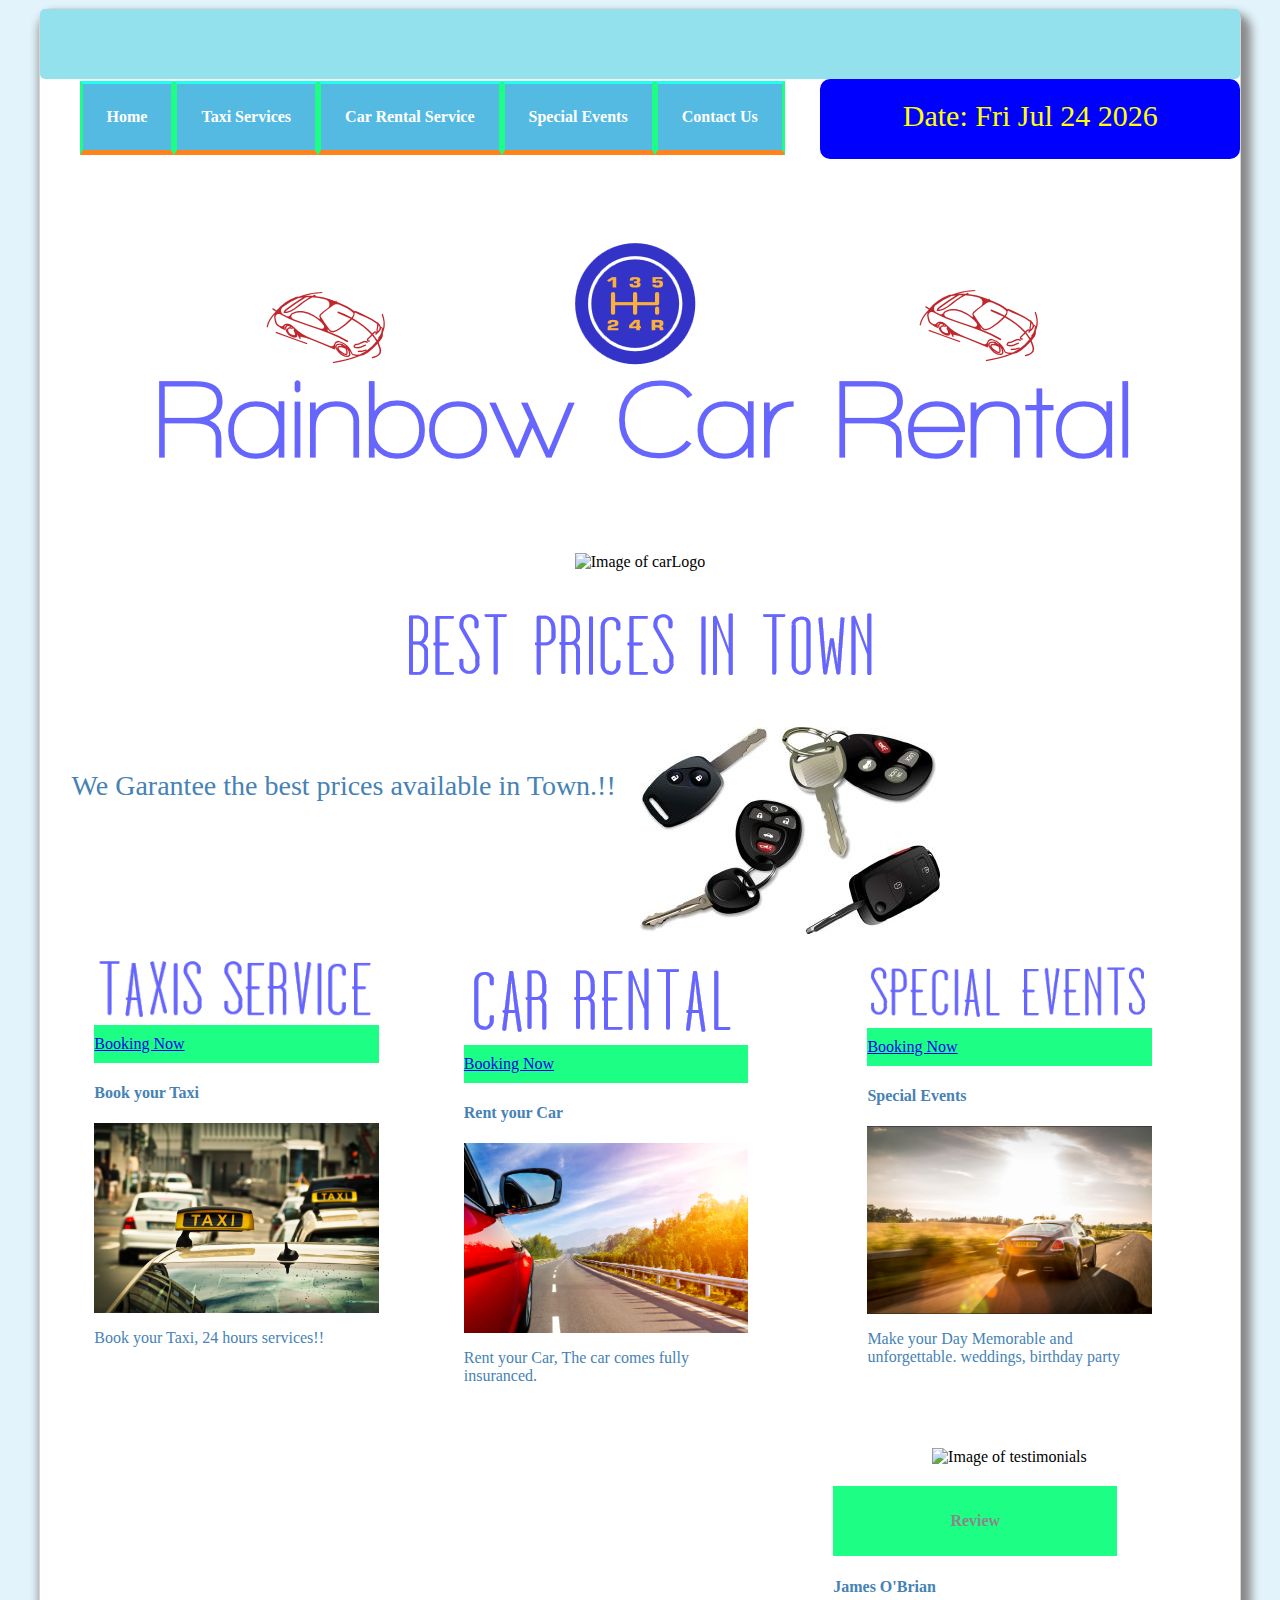
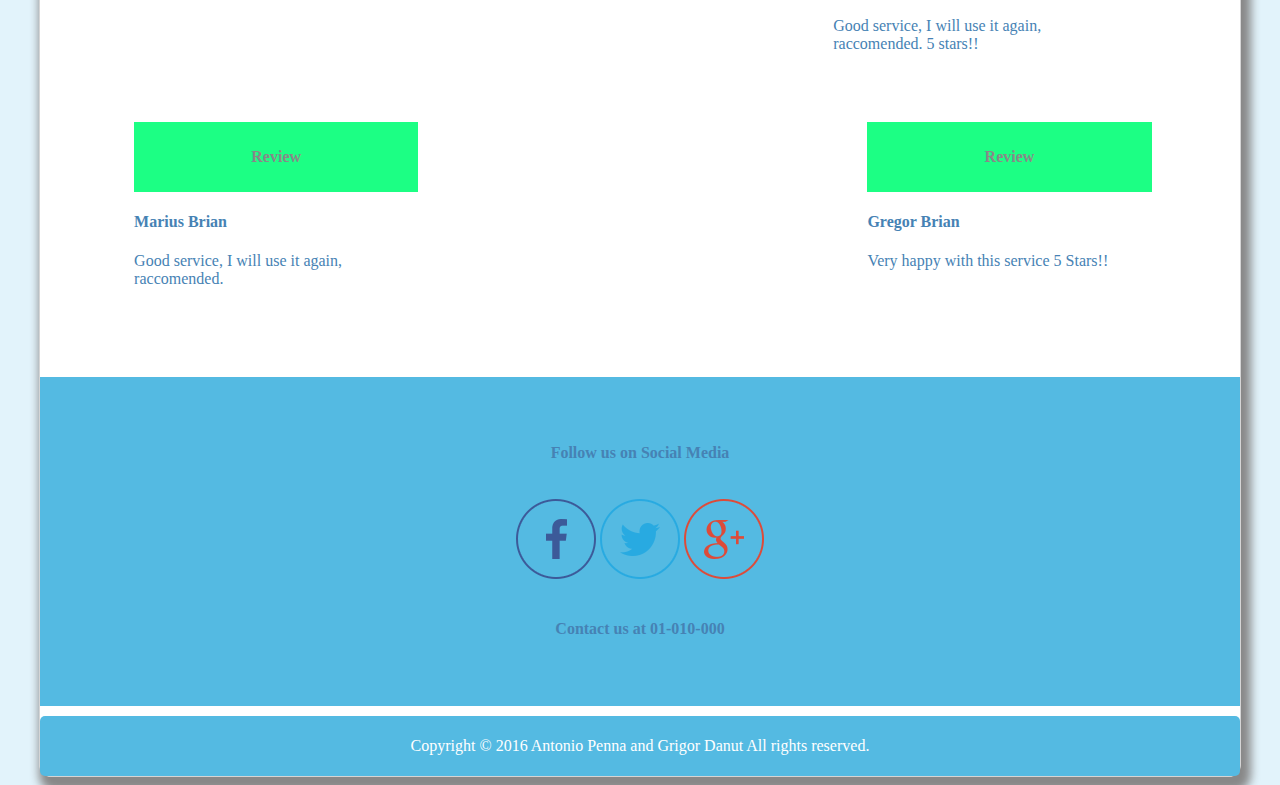
==== public/index.html @ 37833bfb "Updated Home page" ====
<!DOCTYPE html PUBLIC "-//W3C//DTD XHTML 1.0 Transitional//EN"
"http://www.w3.org/TR/xhtml1/DTD/xhtml1-transitional.dtd">

<html xmlns="http://www.w3.org/1999/xhtml">
    <head> 
       <meta http-equiv="Content-Type" content="text/html;charset=utf-8"/>
	   <meta name="viewport" content="width=device-width, initial-scale=1.0"/>
       <title>Car Rental Home</title>
	   <link href= "css/stylesheet.css" type="text/css" rel="stylesheet"/>  
	   
    </head> 
	<body>
		<!-- wrapper starts here -->
		<div id="wrapper">
		  
			<div id="header">
			</div>  
			<div>
				<ul class="toolbar">
					<li><a href="index.html">Home</a></li>
					<li><a href="pages/booktaxi.html">Taxi Services</a></li>
					<li><a href="pages/selectcar.html">Car Rental Service</a></li>
					<li><a href="pages/specialevents.html">Special Events</a></li>
					<li><a href="pages/contactus.html">Contact Us</a></li>
				</ul>
			</div>    
			
			<div id="date">
				<!--Actual date (today) data show-->
				<script type="text/javascript">
					var d = new Date();
					newD = d.toDateString();
					document.write("Date: " + newD);          
				</script>
			</div>	
	   
			<!-- Div style starts here -->
			<div class="style">
					<center><img src="images/logo7.jpg" alt="Image of rainbow Logo"/></center>
					<center><img src="images/4.jpg" alt="Image of carLogo"/></center>
					<center><img src="images/bestprices.jpg" alt="Image of best price"/></center>

				<div class="paragbox1">
					<p style="font-size:28px;"> We Garantee the best prices available in Town.!!</p>
				</div>  
				  <img src="images/keys.jpg" alt="Image of best price"/>
	 
				<div class="testimbox1">
					<img src="images/taxisservice.jpg" alt="Image of Taxis service logo"/>
						<div class="title">
							<a href="pages/booktaxi.html">Booking Now</a>
						</div>
					<h4>Book your Taxi</h4>
					<a href="pages/booktaxi.html">
					<img src="images/newyorktaxi.jpg" alt="Image of Taxi"/></a>
					<p>Book your Taxi, 24 hours services!! </p>
				</div> 

				<div class="testimbox2">
						<img src="images/carrental.jpg" alt="Image of car rental logo"/>
					<div class="title">				
						<a href="pages/selectcar.html">Booking Now</a>
					</div>
						<h4>Rent your Car</h4>
						<a href="pages/selectcar.html">
						<img src="images/rentacar.jpg" alt="Image of car"/></a>
						<p>Rent your Car, The car comes fully insuranced. </p>
				</div> 

				<div class="testimbox3">
						<img src="images/specialevents.jpg" alt="Image of special event logo"/>
					<div class="title">
						<a href='pages/specialevents.html'>Booking Now</a>
					</div>
						<h4>Special Events</h4>
						<a href="pages/selectcar.html">
						<img src="images/specialcar.jpg" alt="Image of special Event car"/></a>
						<p>Make your Day Memorable and unforgettable. weddings, birthday party</p>
				</div> 

				<center><img src="images/testimonials3.jpg" alt="Image of testimonials"/></center>

				 <div class="testimbox1">
					<div class="title">
						<h3>Review</h3>
					</div>
						<h4>James O'Brian</h4>
						<p>Good service, I will use it again, raccomended. 5 stars!! </p>
				</div> 

				<div class="testimbox2">
					<div class="title">
						<h3>Review</h3>
					</div>
						<h4>Marius Brian</h4>
						<p>Good service, I will use it again, raccomended.</p>
				</div> 

				<div class="testimbox3">
					<div class="title">
						<h3>Review</h3>
					</div>
						<h4>Gregor Brian</h4>
						<p>Very happy with this service 5 Stars!! </p>
				</div> 				
			</div> 
			<!-- Div style ends here -->

			<!-- Bottom line start here-->
			<div class="bottomfooter">
				<h6>Follow us on Social Media</h6>
				<a href="https://www.facebook.com/"><img src="images/facebook.png" alt="Image of Toyota RAV4" height="50" width="50"/></a>
				<a href="https://twitter.com/"><img src="images/twitter.png" alt="Image of Toyota RAV4" height="50" width="50"/></a>
				<a href="https://plus.google.com/"><img src="images/googlep.png" alt="Image of Toyota RAV4" height="50" width="50"/></a>
				<h6>Contact us at 01-010-000</h6>
			</div> 

			<!-- footer start here-->
			<div id="footer">
				<p style="text-align:center; color:white;"> Copyright &#169; 2016 Antonio Penna and Grigor Danut All rights reserved.</p>
			</div>  
			<!-- End of footer -->

		</div>
		<!-- End of Wrapper -->
	</body>
</html>
---- public/css/stylesheet.css ----
/* Adding the Layout Portion first */

body {
    background-color:#e2f3fb;
    overflow:auto;
} 

#wrapper   {
    margin:0 auto;
    max-width:1400px;
    width:95%;
    background:#fff;
    border:1px solid #d5d5d5;
    border-radius:12px;
    box-shadow:5px 10px 10px 5px #888888; 
}

.style {
	border-width:5px; /* Create a border giving a 3D Effect */
	padding: 2em 2em 3em 2em;
	margin:1em auto;
}

#header { 
    height:60px;
	background-color: #93e1ed;
    margin: 0 auto;
    padding: 5px;
	border-radius:5px;
}

#date{
	height:60px;
	width:35%;
	float:right;
	background-color:blue;
	text-align:center;
	font-size:30px;
	color:yellow;
	padding-top:20px;
	border-radius:10px;
}

h1 {
    color: #333;
    text-align: center;
	font-family: georgia;
    font-size: 28px;
}

h2 {
    color: #4682b4;
    text-align: left;
	padding-left:12%
}

h3 {
	font-family: georgia;
    color: #898989;
    text-align: center;
	font-size: 16px;	
}

h4 {
	font-family: georgia;
	font-size: 16px;
    color: #4682b4;
    text-align: left;
}

h6 {
	font-family: georgia;
	font-size: 16px;
    color: #4682b4;
    text-align: center;	
}

p {
    font-family: georgia;
    font-size: 16px;
    color: #4682b4;
    text-align: left;	
}


ul { text-align: left;
    color: #A52A2A;
}

img {
    text-align:center;
    max-width:100%;
    height:auto;
    width:auto;
}

/* Adding the Menu Layout */

.toolbar { 
	float: left; 
	list-style-type: none;
	margin-top: 0.1em;
	margin-left: 0.0em;
}	 

.toolbar li {
    float: left;
    background-color:#54BAE2;
    border:3px solid #FF831C;
    border-color: #1cfff5 #1cff84 #FF831C; /*-- gives colorfull effect to menu bar */
	border-bottom: 5px solid #FF831C;
    padding:0em;		 
}

.toolbar li a { 
	float: left; 
    padding: 1.5em; 
    color: #fff;
    font-weight: bold;
    text-decoration: none; 	
}

.toolbar li a:hover { 
	color: red; 
}

/* Adding paragraphs description here  */

.paragbox1 {    
    margin: 0 auto;
	float:left;
    text-align: justify;
    margin-top:15px;
	width:50%;
}

.paragbox2 {    
    margin: 0 auto;
	float:right;
    text-align: justify;
    margin-top:15px;
	width:50%;
}

.paragbox3 {    
    margin: 0 auto;
	float:left;
    text-align: justify;
    margin-top:15px;
	width:50%;
}

/* Adding testimonials box here */

.testimbox1 {    
    margin: 2%;
	float:left;
    margin-top:10px;
	width:25%;
    padding: 10px 0;    
}

.testimbox2 {    
    margin: 5.5%;
	float:left;
    text-align: justify;
	text-justify: inter-word;
    margin-top:10px;
	width:25%;
    padding: 10px 0;
    text-align: left;	
}

.testimbox3 {    
    margin: 5%;
	float:right;
    text-align: justify;
	text-justify: inter-word;
    margin-top:10px;
	width:25%;
    padding: 10px 0;
}

.bottomfooter {
    background-color:#54BAE2;
    color:white;
    clear:both;
    text-align:center;
    padding:30px;
}

/* Adding the Footer */
#footer {
    background-color:#54BAE2;
    color:white;
    clear:both;
    text-align:center;
    padding:5px;
	margin-top:10px;
	border-radius:5px;	
}
/* End of Footer */

/* Adding box */

.box {
    width: 200px;
    margin: 0 auto;
    text-align: left;
	float:right;
}
.title {
    background: #1cff84;
    padding: 10px 0;
}
.meta {
    text-align: left;
}
.content {
    margin-top: 15px;
    text-align: justify;
}
.bottom {
    background: #1cfff5;
    padding: 10px 0;
    text-align: right;
}

/* End of box */

/*Media query*/
@media screen and (max-width:478px){

body{
	font-size:13px;
}	
	
@media screen and (max-width:740px){
.toolbar ul li{
	width:100%;
	margin-bottom:10px;
}

html, body, ul,li{
    text-align:center;
    list-style:none;
    margin:0 auto;
    padding-left:0;
    width:100%;
}

ul li img{
   max-width:100%;
   height:50px;
   height:auto;
   width:auto;
}
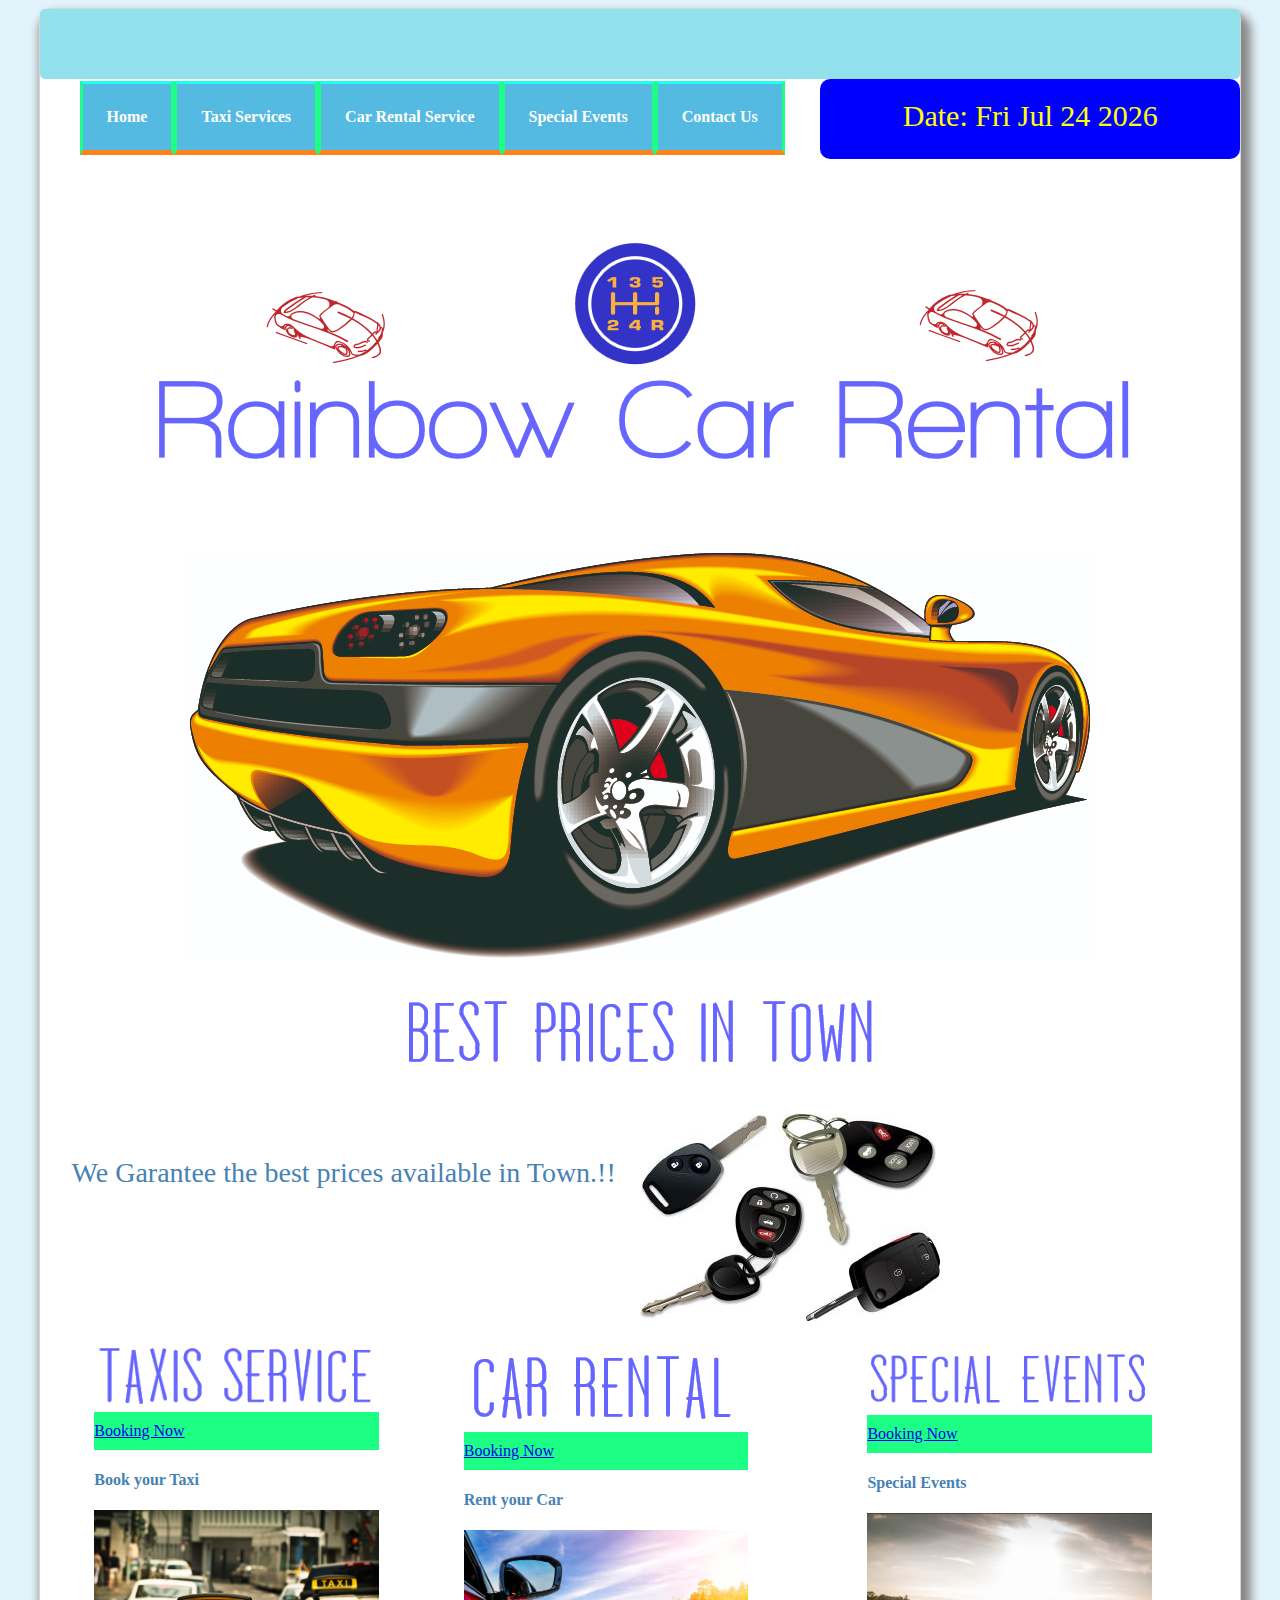
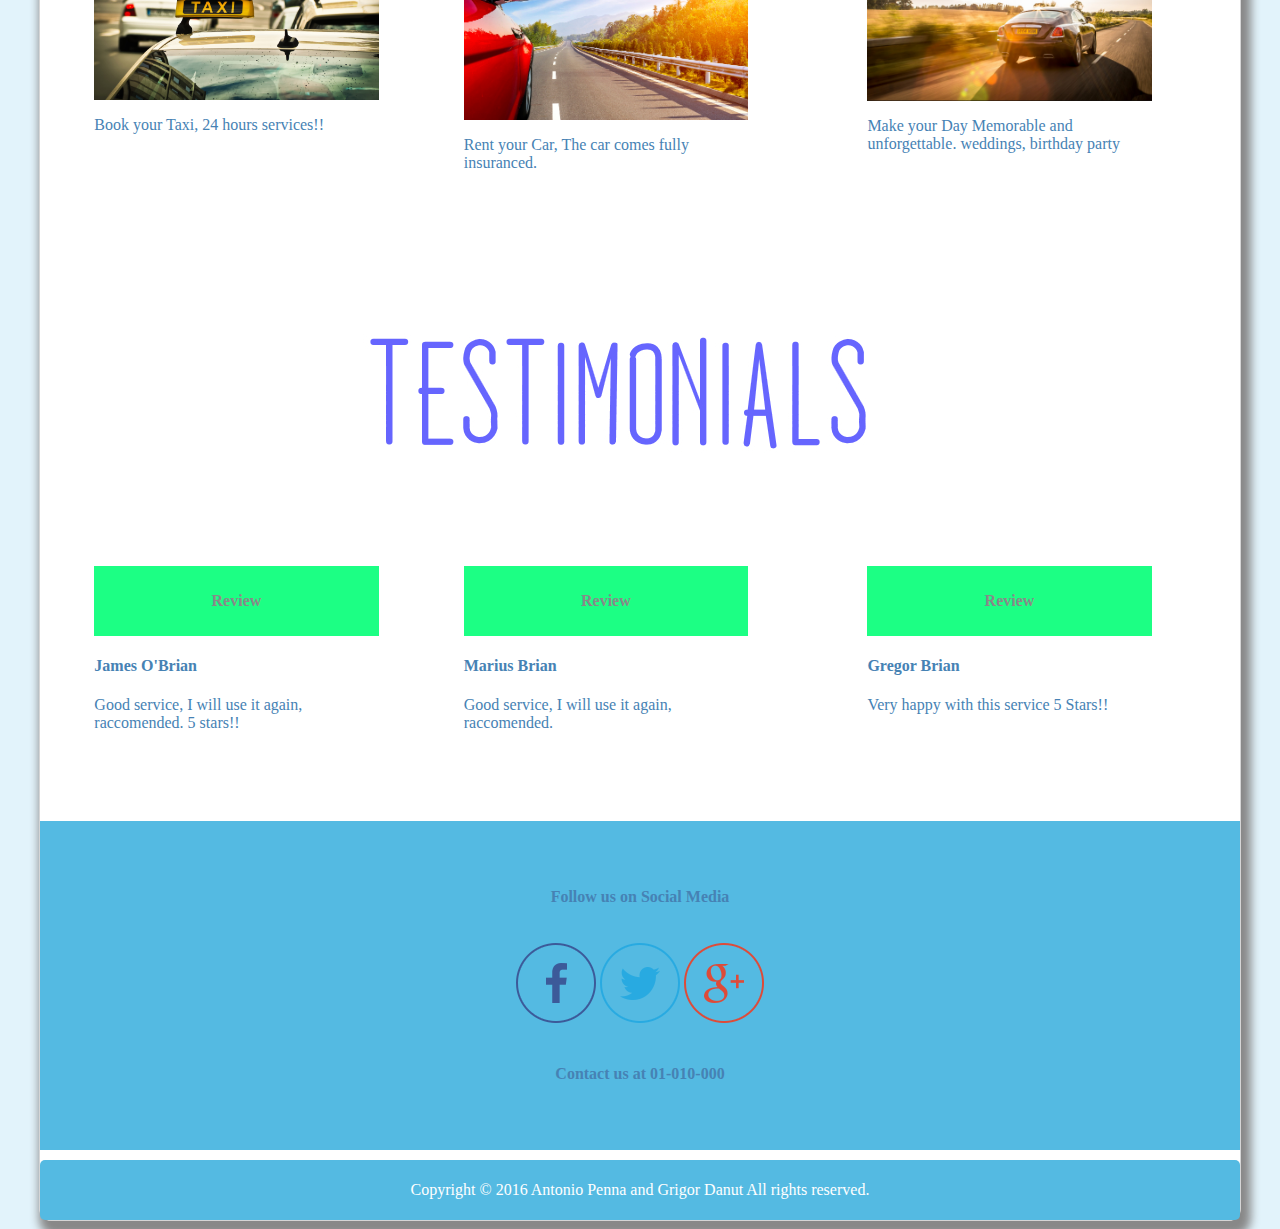
==== commit 81ff139d: "Updated Main page" ====
--- a/public/index.html
+++ b/public/index.html
@@ -37,7 +37,7 @@
 			<!-- Div style starts here -->
 			<div class="style">
 					<center><img src="images/logo7.jpg" alt="Image of rainbow Logo"/></center>
-					<center><img src="images/4.jpg" alt="Image of carLogo"/></center>
+					<center><img src="images/ferari.jpg" alt="Image of carLogo"/></center>
 					<center><img src="images/bestprices.jpg" alt="Image of best price"/></center>
 
 				<div class="paragbox1">
@@ -78,7 +78,7 @@
 						<p>Make your Day Memorable and unforgettable. weddings, birthday party</p>
 				</div> 
 
-				<center><img src="images/testimonials3.jpg" alt="Image of testimonials"/></center>
+				<center><img src="images/testimonials.jpg" alt="Image of testimonials"/></center>
 
 				 <div class="testimbox1">
 					<div class="title">
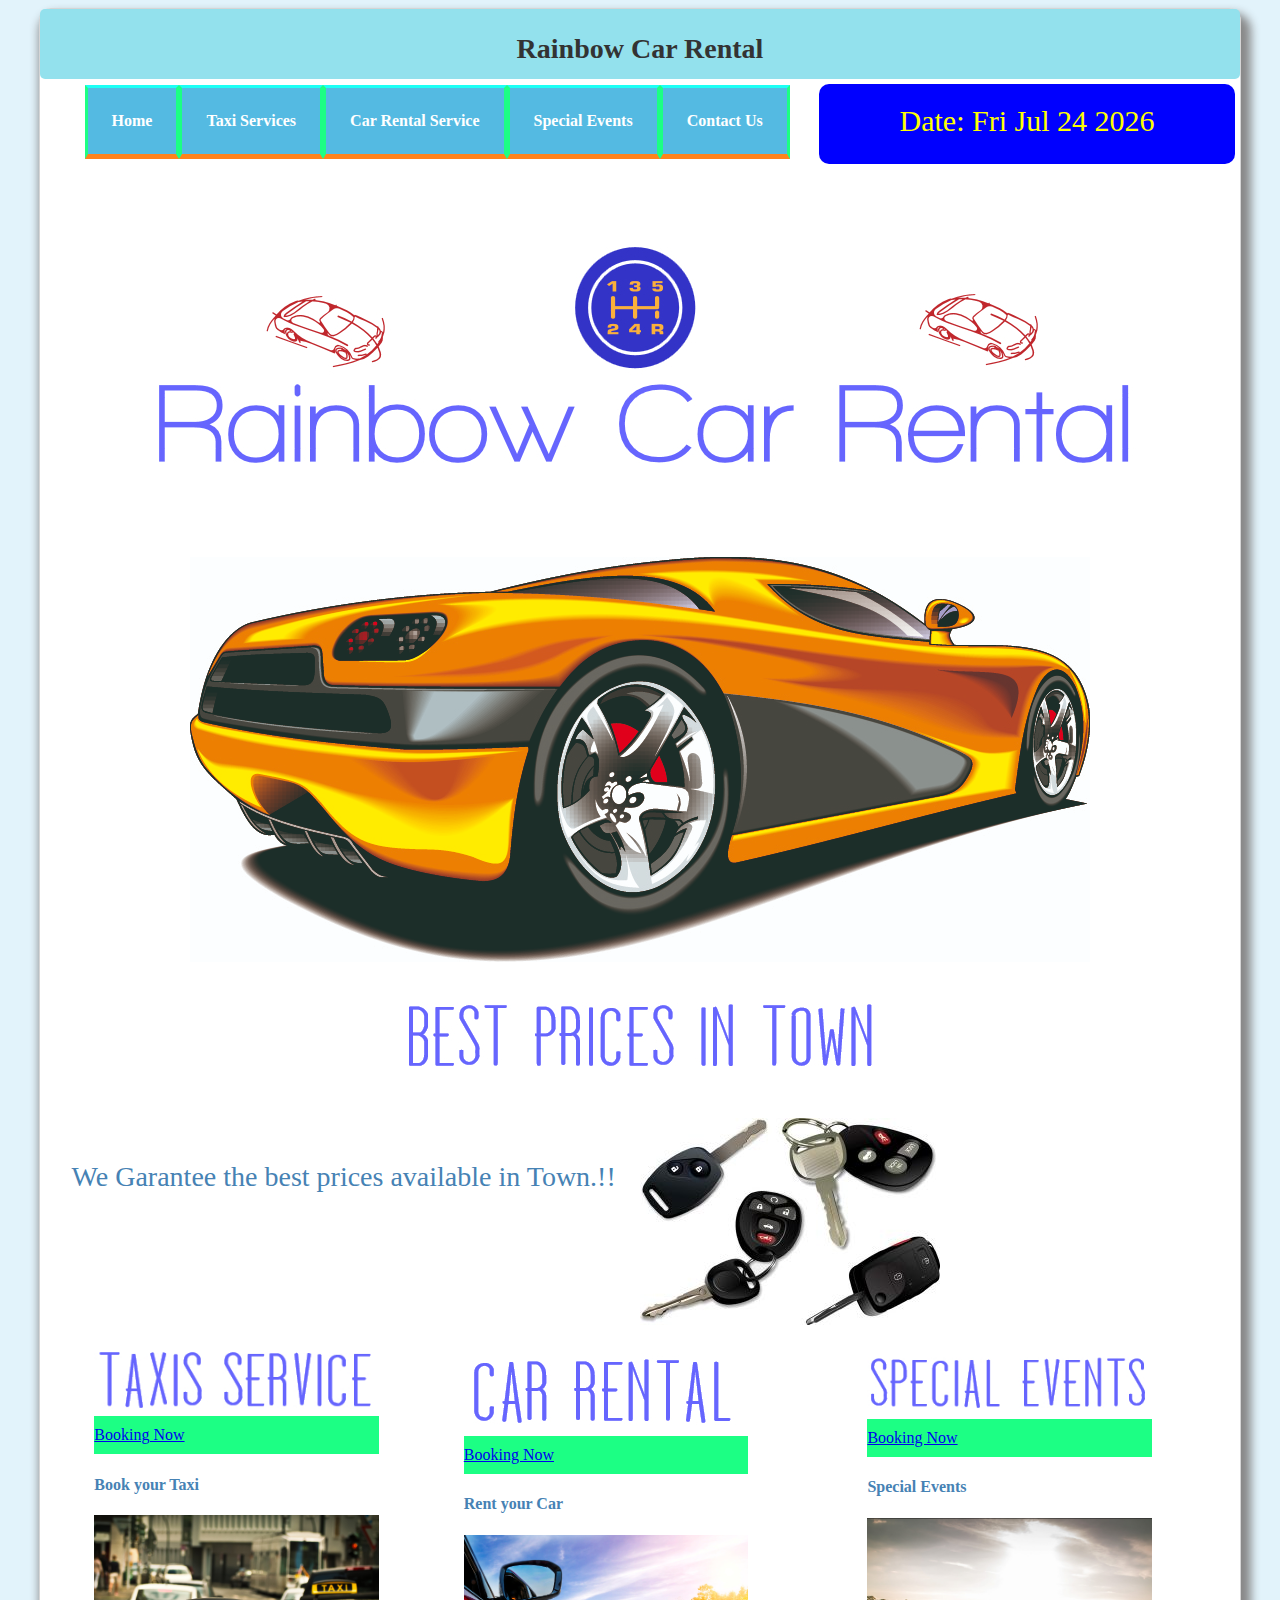
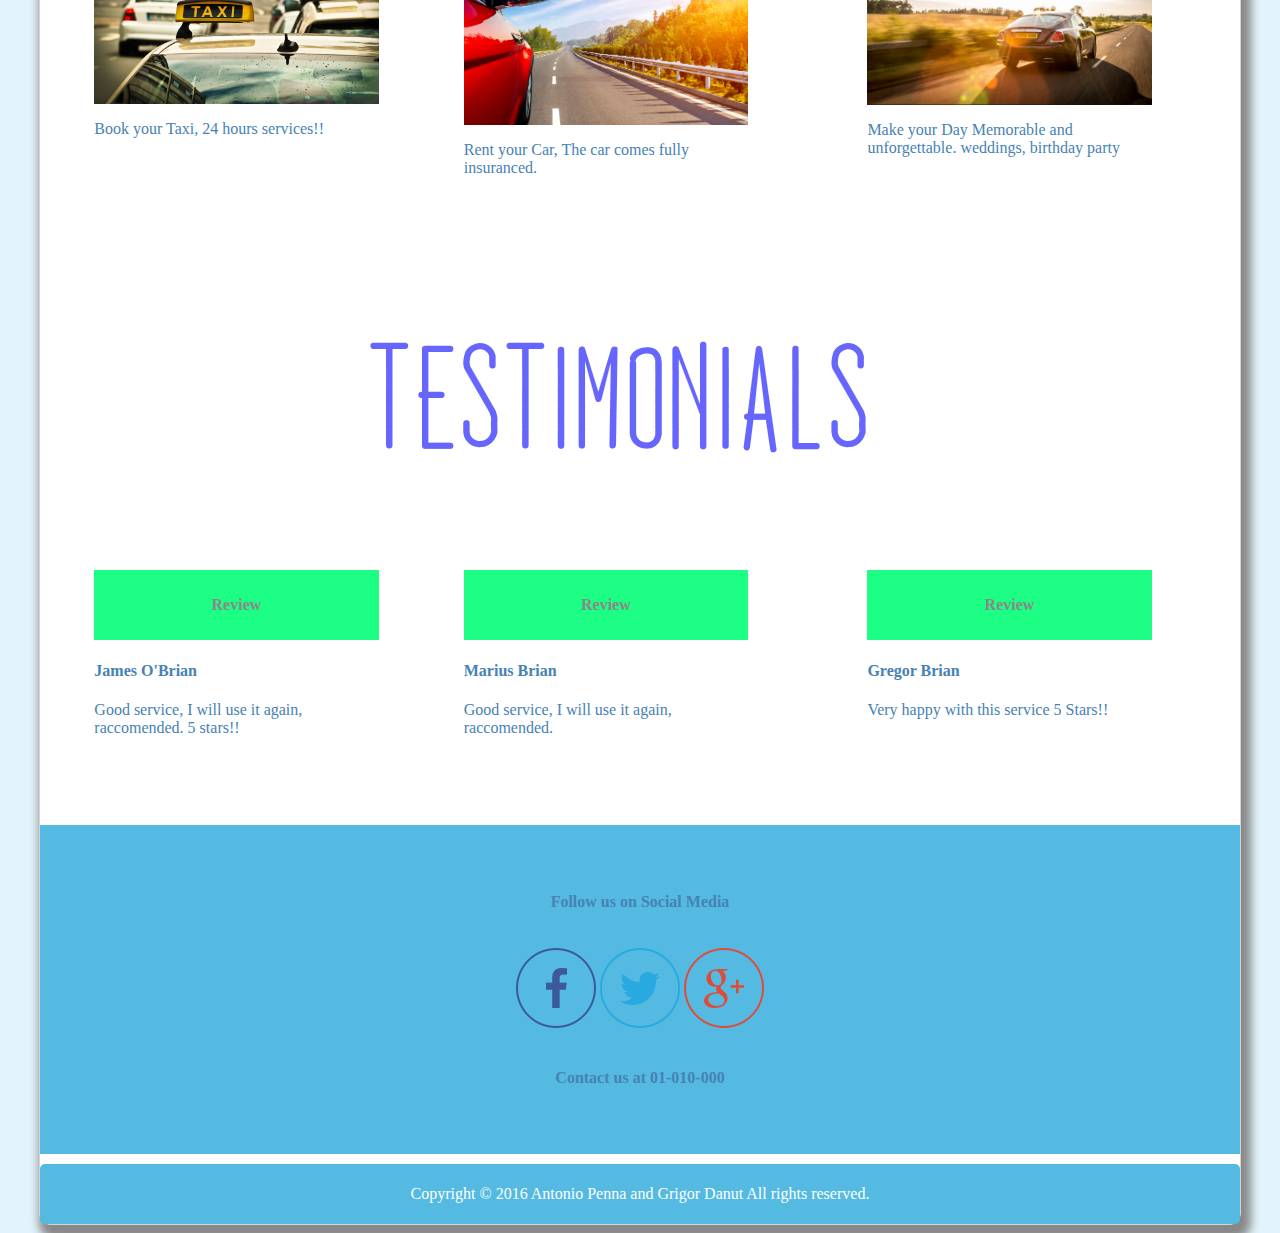
==== commit c09de028: "Updated Main title" ====
--- a/public/index.html
+++ b/public/index.html
@@ -14,25 +14,28 @@
 		<div id="wrapper">
 		  
 			<div id="header">
+				<div id="header-title">
+					<h1>Rainbow Car Rental</h1>	
+				</div>	
+				<div>
+					<ul class="toolbar">
+						<li><a href="index.html">Home</a></li>
+						<li><a href="pages/booktaxi.html">Taxi Services</a></li>
+						<li><a href="pages/selectcar.html">Car Rental Service</a></li>
+						<li><a href="pages/specialevents.html">Special Events</a></li>
+						<li><a href="pages/contactus.html">Contact Us</a></li>
+					</ul>
+				</div>    
+			
+				<div id="date">
+					<!--Actual date (today) data show-->
+					<script type="text/javascript">
+						var d = new Date();
+						newD = d.toDateString();
+						document.write("Date: " + newD);          
+					</script>
+				</div>	
 			</div>  
-			<div>
-				<ul class="toolbar">
-					<li><a href="index.html">Home</a></li>
-					<li><a href="pages/booktaxi.html">Taxi Services</a></li>
-					<li><a href="pages/selectcar.html">Car Rental Service</a></li>
-					<li><a href="pages/specialevents.html">Special Events</a></li>
-					<li><a href="pages/contactus.html">Contact Us</a></li>
-				</ul>
-			</div>    
-			
-			<div id="date">
-				<!--Actual date (today) data show-->
-				<script type="text/javascript">
-					var d = new Date();
-					newD = d.toDateString();
-					document.write("Date: " + newD);          
-				</script>
-			</div>	
 	   
 			<!-- Div style starts here -->
 			<div class="style">
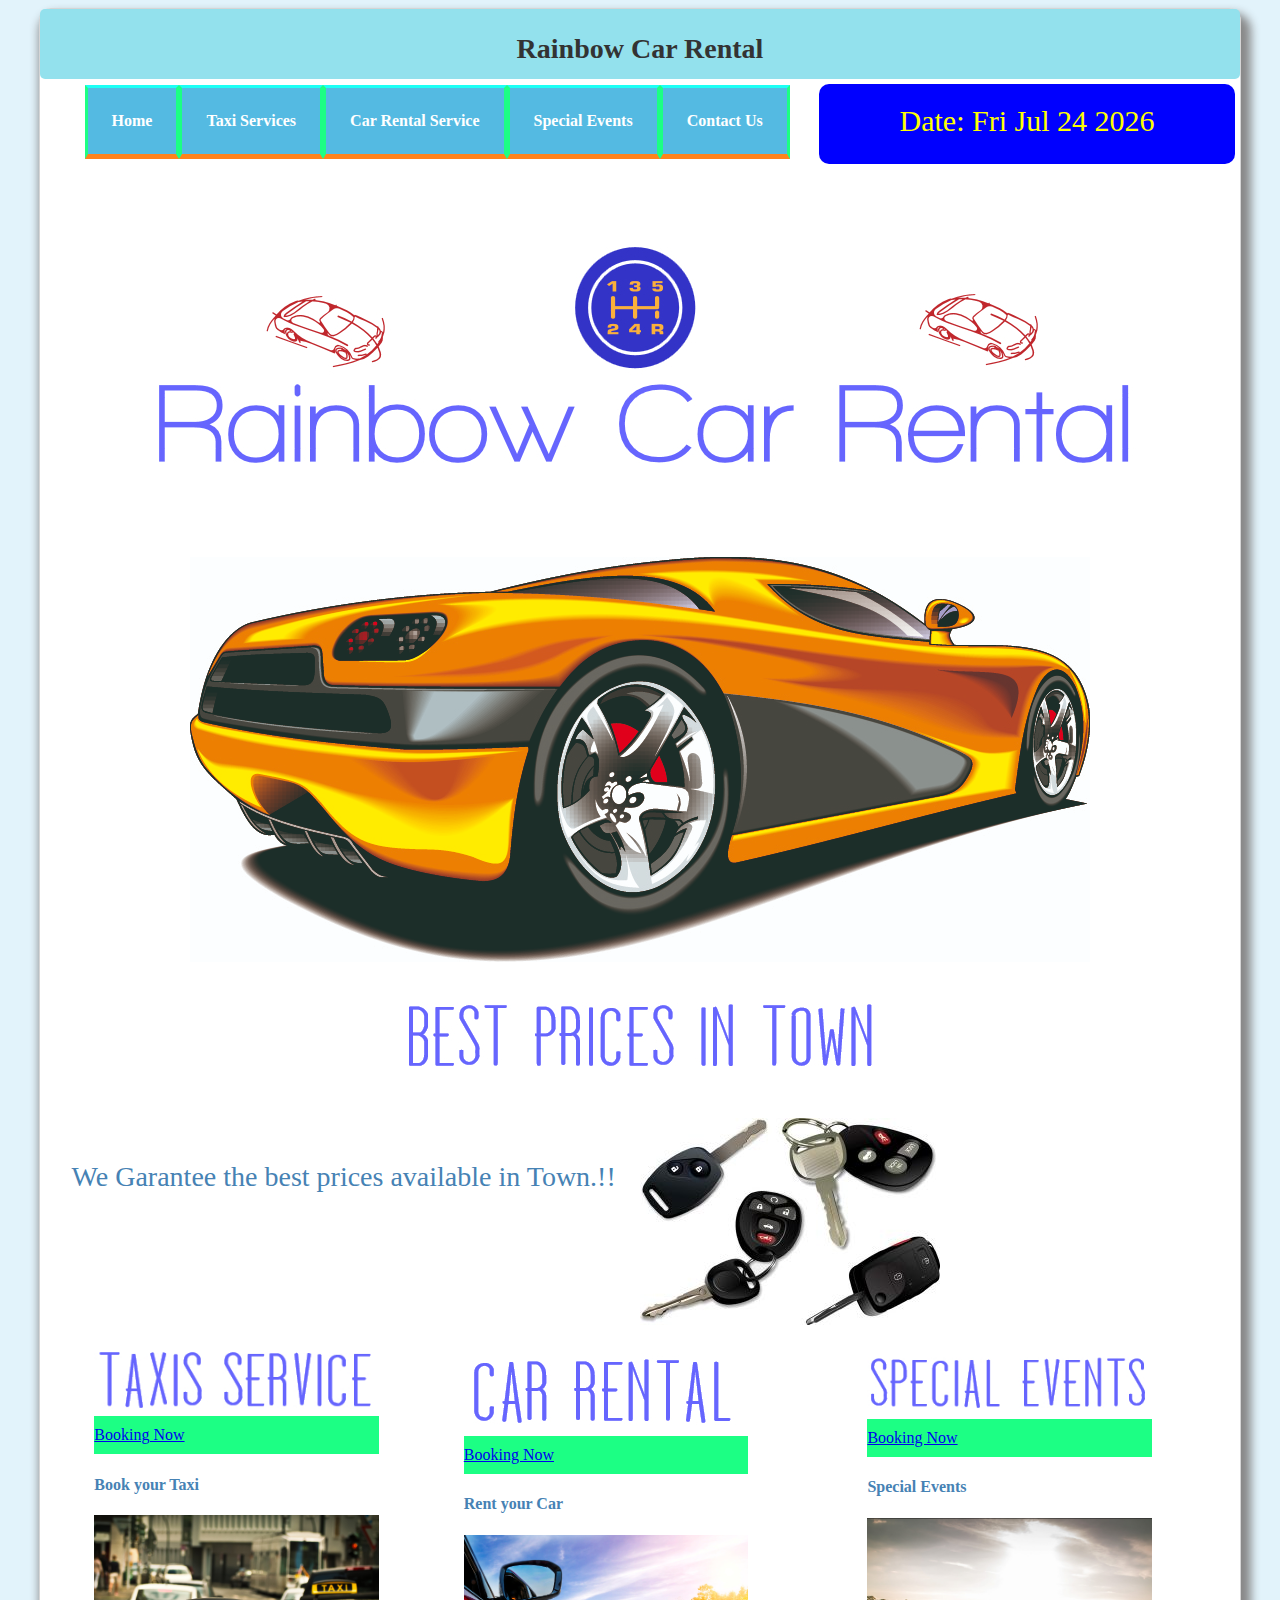
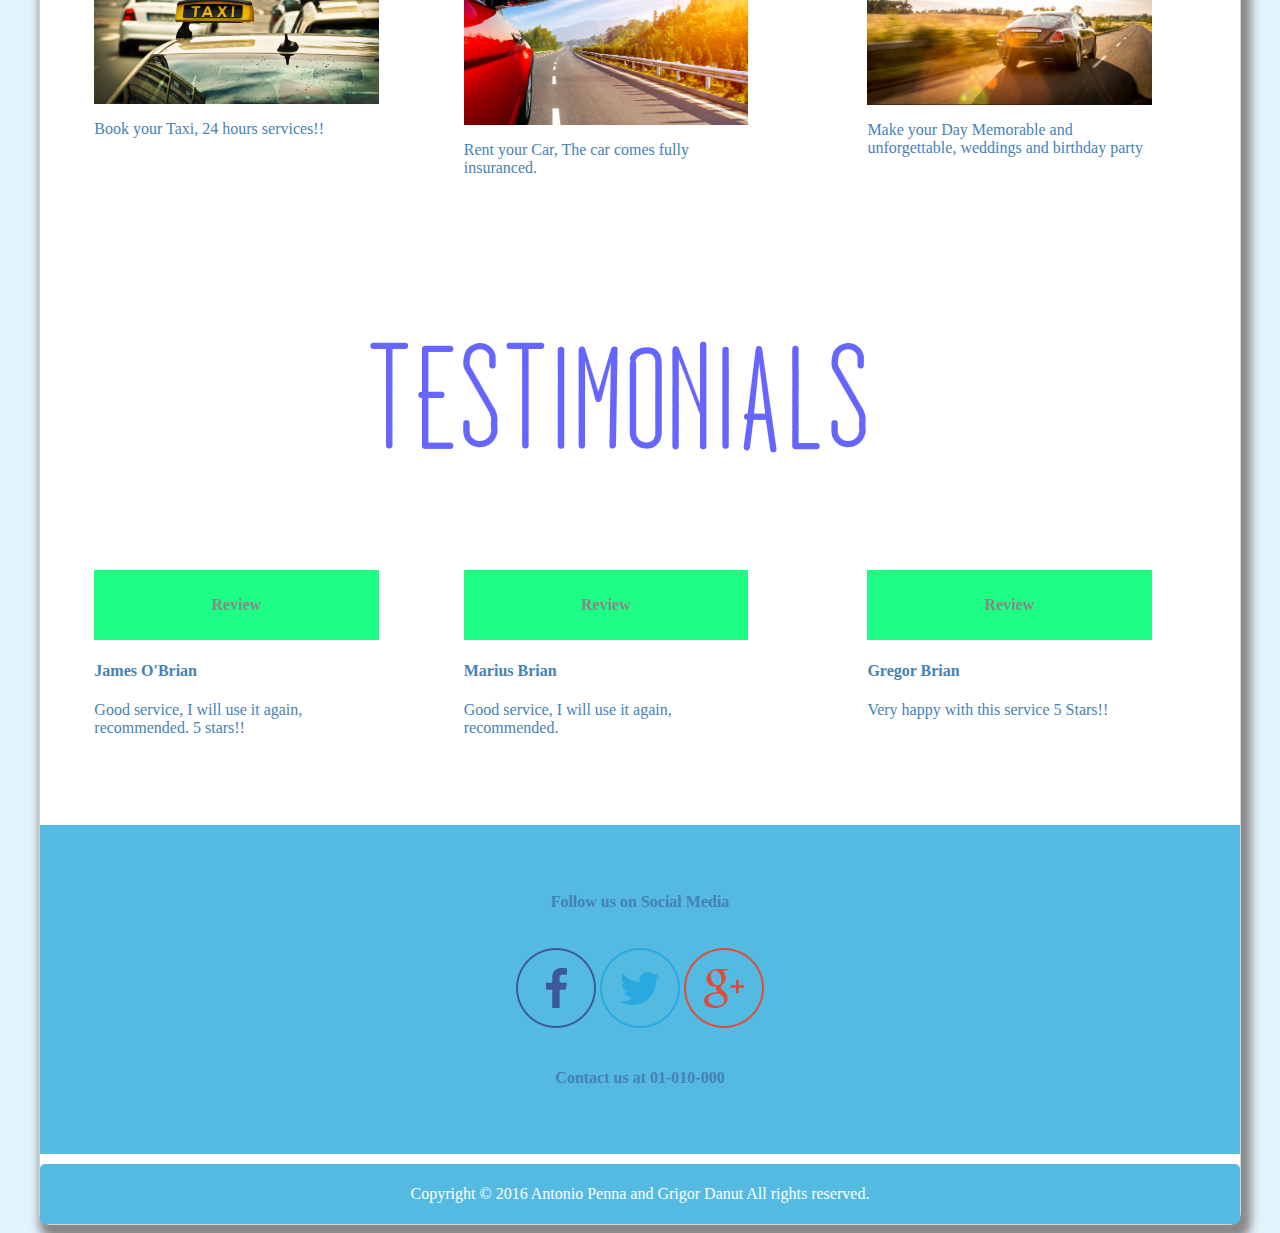
==== commit e8c49b7f: "Updated the main page" ====
--- a/public/index.html
+++ b/public/index.html
@@ -78,7 +78,7 @@
 						<h4>Special Events</h4>
 						<a href="pages/selectcar.html">
 						<img src="images/specialcar.jpg" alt="Image of special Event car"/></a>
-						<p>Make your Day Memorable and unforgettable. weddings, birthday party</p>
+						<p>Make your Day Memorable and unforgettable, weddings and birthday party</p>
 				</div> 
 
 				<center><img src="images/testimonials.jpg" alt="Image of testimonials"/></center>
@@ -88,7 +88,7 @@
 						<h3>Review</h3>
 					</div>
 						<h4>James O'Brian</h4>
-						<p>Good service, I will use it again, raccomended. 5 stars!! </p>
+						<p>Good service, I will use it again, recommended. 5 stars!! </p>
 				</div> 
 
 				<div class="testimbox2">
@@ -96,7 +96,7 @@
 						<h3>Review</h3>
 					</div>
 						<h4>Marius Brian</h4>
-						<p>Good service, I will use it again, raccomended.</p>
+						<p>Good service, I will use it again, recommended.</p>
 				</div> 
 
 				<div class="testimbox3">
--- a/public/css/stylesheet.css
+++ b/public/css/stylesheet.css
@@ -7,7 +7,6 @@
 
 #wrapper   {
     margin:0 auto;
-    max-width:1400px;
     width:95%;
     background:#fff;
     border:1px solid #d5d5d5;
